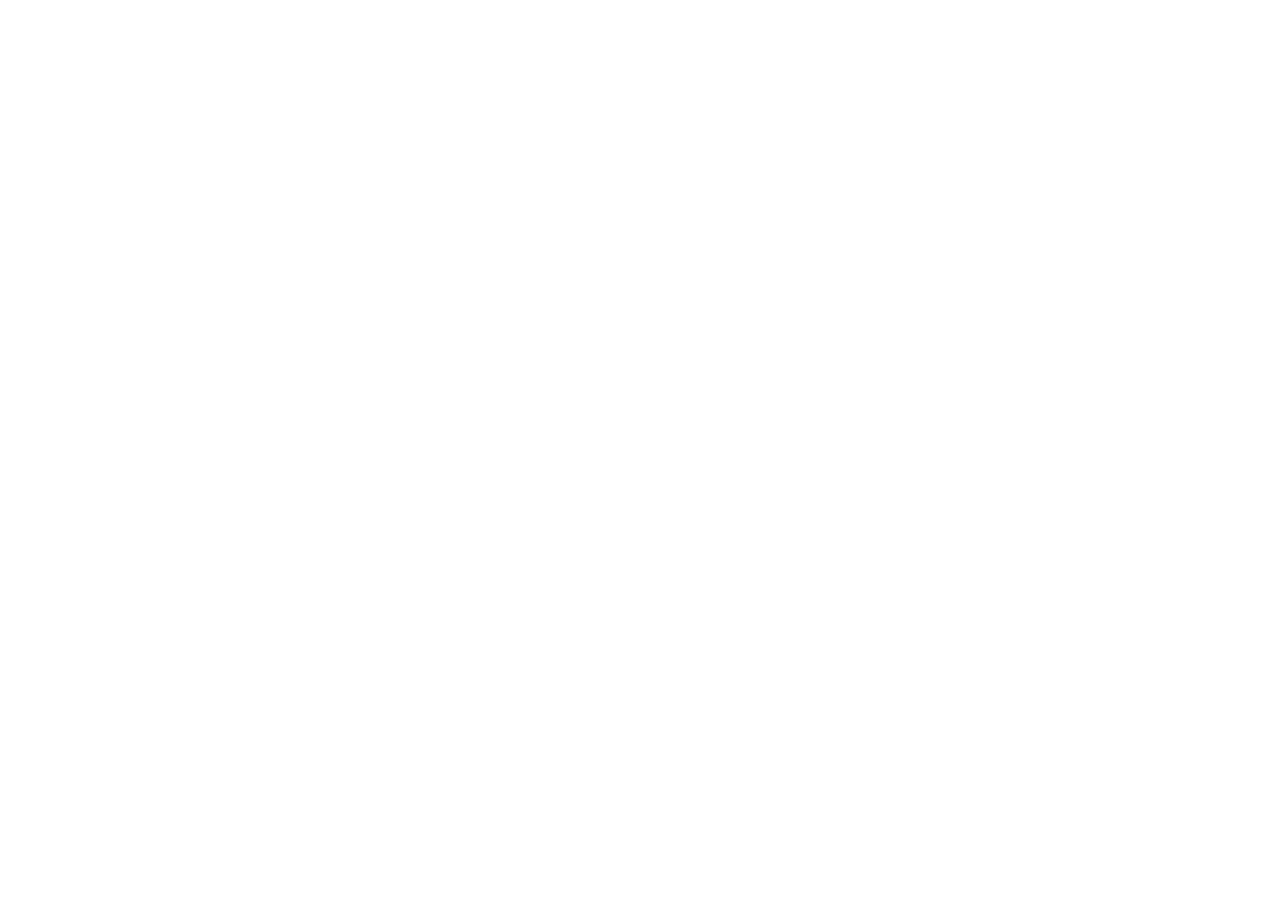
==== index.html @ be9b7bec "initial files" ====
<!DOCTYPE html>
<html>
<head>
    <meta charset="utf-8" />
    <meta http-equiv="X-UA-Compatible" content="IE=edge">
    <title>Page Title</title>
    <meta name="viewport" content="width=device-width, initial-scale=1">
    <link rel="stylesheet" type="text/css" media="screen" href="./assets/css/style.css" />
</head>
<body>
    
</body>
</html>
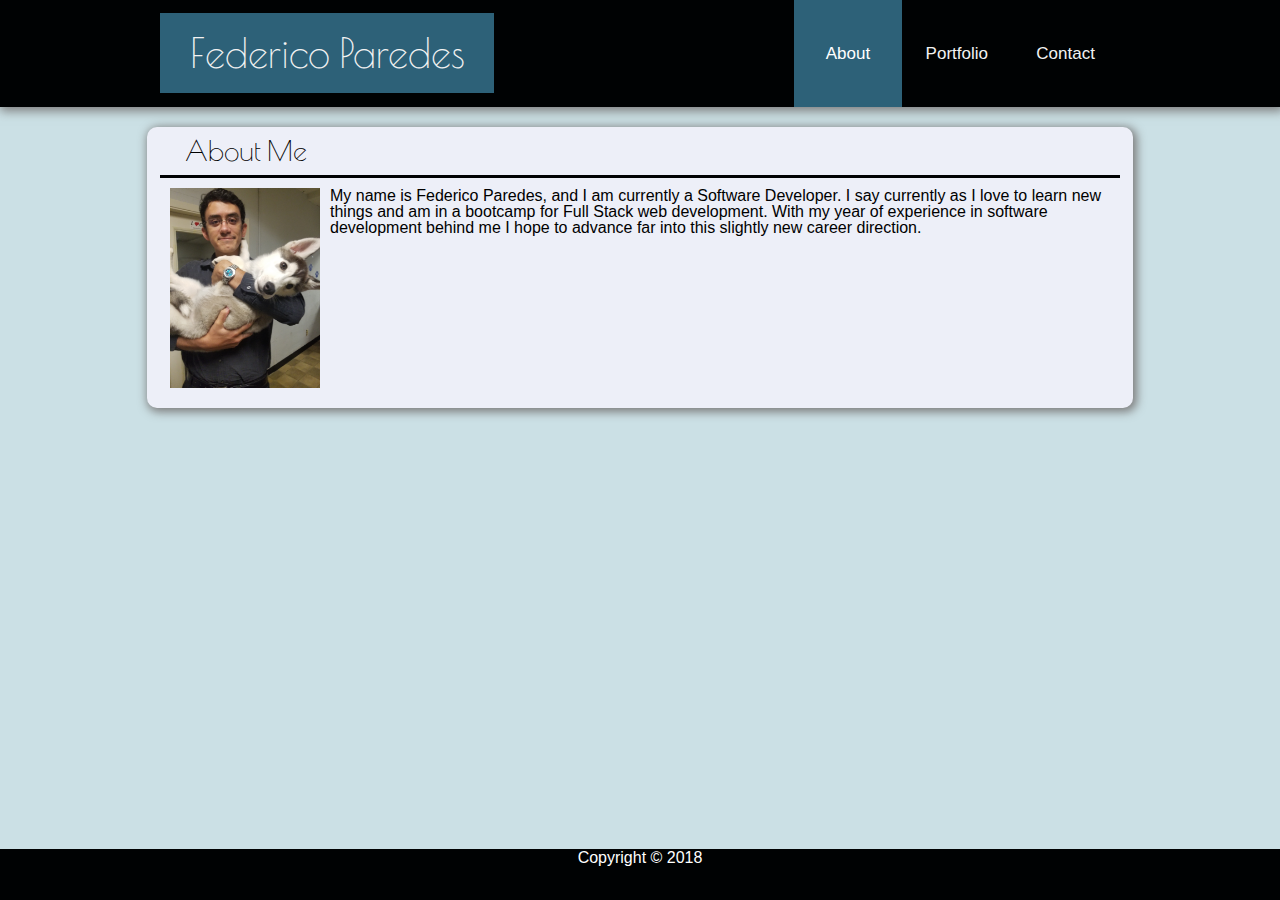
==== commit e1b04855: "added media queries" ====
--- a/index.html
+++ b/index.html
@@ -1,13 +1,56 @@
 <!DOCTYPE html>
-<html>
+<html lang="en">
+
 <head>
-    <meta charset="utf-8" />
-    <meta http-equiv="X-UA-Compatible" content="IE=edge">
-    <title>Page Title</title>
-    <meta name="viewport" content="width=device-width, initial-scale=1">
-    <link rel="stylesheet" type="text/css" media="screen" href="./assets/css/style.css" />
+    <meta charset="UTF-8">
+    <meta name="viewport" content="width=device-width">
+    <title>Federico Paredes</title>
+    <link rel="stylesheet" href="assets/css/reset.css">
+    <link rel="stylesheet" href="assets/css/style.css">
+    <link href="https://fonts.googleapis.com/css?family=Poiret+One" rel="stylesheet">
+
 </head>
+
 <body>
-    
+    <div class="mainContent">
+        <header>
+            <nav class="navBar">
+                <div class="myName">
+                    <h1>Federico Paredes</h1>
+                </div>
+                <a href="contact.html">Contact</a>
+                <a href="portfolio.html">Portfolio</a>
+                <a class="active" href="index.html">About</a>
+
+            </nav>
+        </header>
+
+        <div class="content">
+            <div class="aboutMe">
+                <h2>About Me</h2>
+            </div>
+            <div class="imgAndDesc">
+                <a>
+                    <img src="./assets/images/MeNNim3.jpeg" alt= "picture of Federico Paredes">
+                </a>
+                <p>
+                    My name is Federico Paredes, and I am currently a Software Developer. I say currently as I love to learn new things and am
+                    in a bootcamp for Full Stack web development. With my year of experience in software development behind
+                    me I hope to advance far into this slightly new career direction.
+                </p>
+            </div>
+        </div>
+
+    </div>
+
+    <footer class="footer">
+        <p>
+            Copyright &copy; 2018
+        </p>
+    </footer>
+
+
 </body>
+
+
 </html>--- a/assets/css/style.css
+++ b/assets/css/style.css
@@ -0,0 +1,204 @@
+html{
+    height:100%;
+}
+
+h1{
+    font-size: 40px;
+    padding:20px;
+}
+
+form div{
+    padding-top: 10px;
+}
+
+body{
+    background-color: #CBE0E5;
+    height: 100%;
+    font-family: 'Arial', 'Helvetica Neue', Helvetica, sans-serif;
+}
+
+header{
+    background-color: #000203;
+    box-shadow: 2px 2px 10px 2px #7d7d7d;
+}
+
+.navBar {
+    overflow: hidden;
+    padding: 0% 1%;
+    max-width: 960px;
+    margin: 0 auto;
+}
+
+/* Style the links inside the navigation bar */
+.navBar a {
+    float: right;
+    color: #f2f2f2;
+    text-align: center;
+    padding: 14px 16px;
+    text-decoration: none;
+    font-size: 17px;
+    line-height: 79px;
+    font-family: arial;
+    width: 8%;
+}
+
+/* Change the color of links on hover */
+.navBar a:hover {
+    background-color: #84A59C;
+    color: #000203;
+}
+
+/* Add a color to the active/current link */
+.navBar a.active {
+    background-color: #2D6178;
+    color: white;
+}
+
+.navBar div {
+    float:left;
+    padding: 0% 1%;
+    color: #f2f2f2;
+}
+
+.content {
+    padding: 0% 1%;
+    max-width: 960px;
+    margin: 20px auto;
+    border-radius: 10px;
+    padding-bottom: 20px;
+    overflow: auto;
+    background-color: rgb(237, 239, 248);
+    box-shadow: 2px 2px 10px 2px #7d7d7d;
+}
+
+.aboutMe{
+    border-width: 0px 0px 3px 0px;
+    border-style: solid;
+    border-color: #000203;
+    padding: 10px;
+}
+
+.imgAndDesc img{
+    float: left;
+    margin-right: 10px;
+    height: 200px;
+    width: 150px;
+}
+
+.imgAndDesc{
+    padding: 10px;
+}
+
+.footer{
+    height: 50px;
+    position: absolute;
+    right: 0;
+    bottom: 0;
+    left: 0;
+    text-align: center;
+    padding-top: 1px;
+    background-color: #000203;
+    color:#ffffff;
+}
+
+.fullWidth {
+    min-width: 100%;
+}
+
+.msgInput{
+    min-height: 100px;
+}
+
+.submitBtn{
+    background-color: #000203;
+    border: none;
+    color: white;
+    padding: 10px 16px;
+    text-decoration: none;
+    margin: 4px 2px;
+    cursor: pointer;
+    border-radius: 10%;
+}
+
+.submitBtn:hover{
+    background-color: #2D6178;
+}
+
+.myName{
+    margin-top: 13px;
+    background-color: #2D6178;
+    font-family: 'poiret one', arial;
+    font-size: 25px;
+}
+
+.projects{
+    max-width: 960px;
+    margin: 0px auto;
+}
+
+.proj1 {
+    position: relative;
+    float: left;
+    text-align: center;
+    align-content: space-around;
+    margin: 10px 35px 0px 60px;
+}
+
+.centerBottomText {
+    position: absolute;
+    top: 31%;
+    left: 50%;
+    transform: translate(-50%, +248%);
+    background: rgb(237, 239, 248);
+    background: linear-gradient(0deg, rgba(237, 239, 248, 1) 0%, rgba(237, 239, 248, 1) 21%, rgba(237, 239, 248, 0.785049053801208) 59%, rgba(237, 239, 248, 0.26404065043986347) 81%, rgba(237, 239, 248, 0) 100%);
+    min-width: 105%;
+    font-size: 20px;
+    padding: 10px 0px;
+}
+
+h2 {
+    font-family: 'poiret one', arial;
+    font-size: 28px;
+    padding-left: 15px;
+}
+
+@media screen and (max-width: 992px) {
+
+    .navBar {
+        max-width: 100%;
+        margin: 5px 5px;
+    }
+
+    .content {
+        max-width: 100%;
+        margin: 20px 20px;
+    }
+
+    .projects{
+        max-width: 100%;
+        margin: 5px 5px;
+    }
+}
+
+@media screen and (max-width: 600px) {
+    .navBar {
+        max-width: 100%;
+        margin: 5px 5px;
+    }
+
+    .navBar div{
+        float: none;
+        text-align: center;
+    }
+
+    .myName{
+
+        margin-bottom: 10px;
+    }
+
+    .navBar a {
+        width: 100%;
+    }
+    
+    
+}
